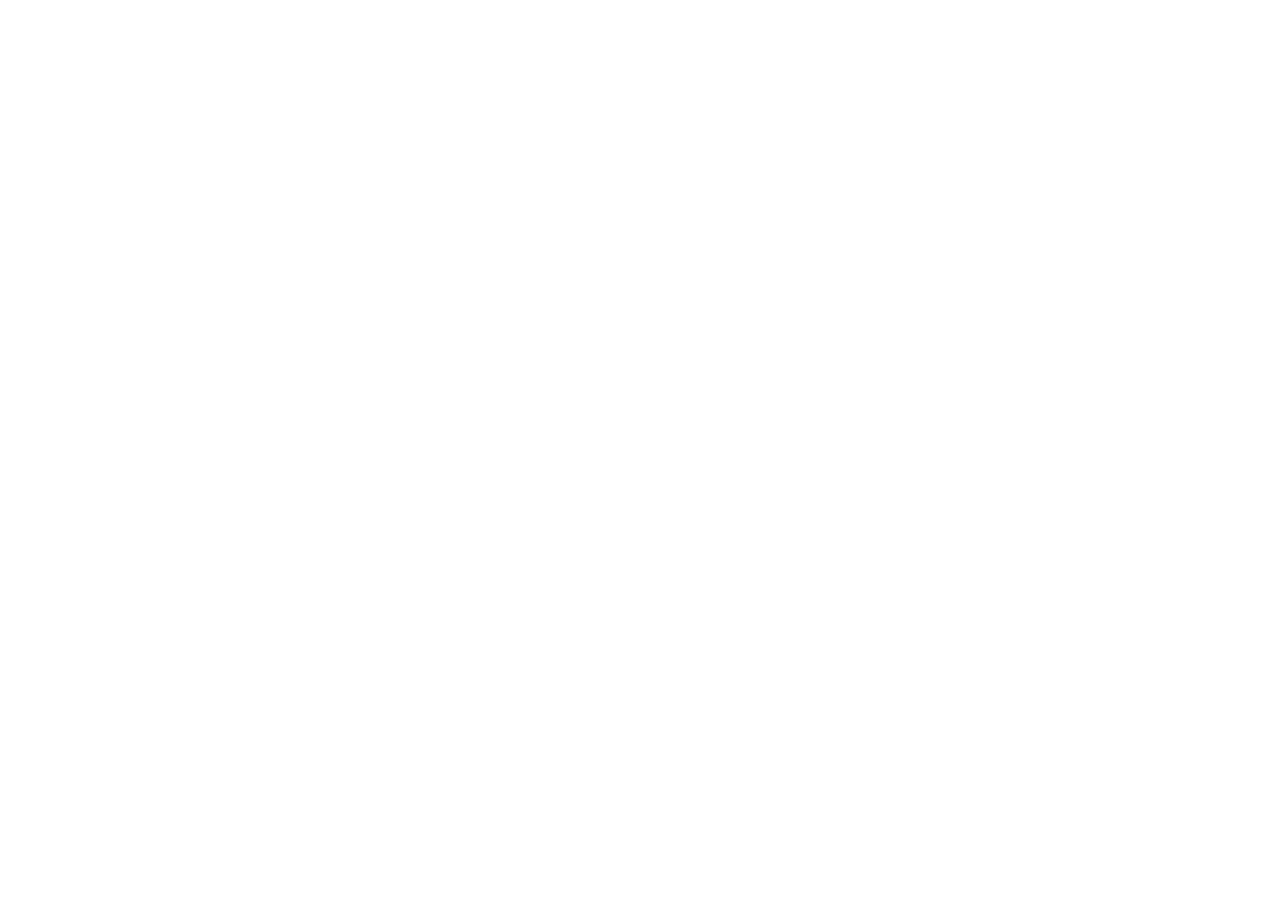
==== index.html @ 04732b13 "Cree y edite el archivo index" ====
<!DOCTYPE html>
<html lang="es">
    <!-- esta etiqueta es para anotaciones no visibles a la página -->
    <head>
        <title>Lugares extraordinarios</title>
    </head>
    <body>

    </body>
</html>
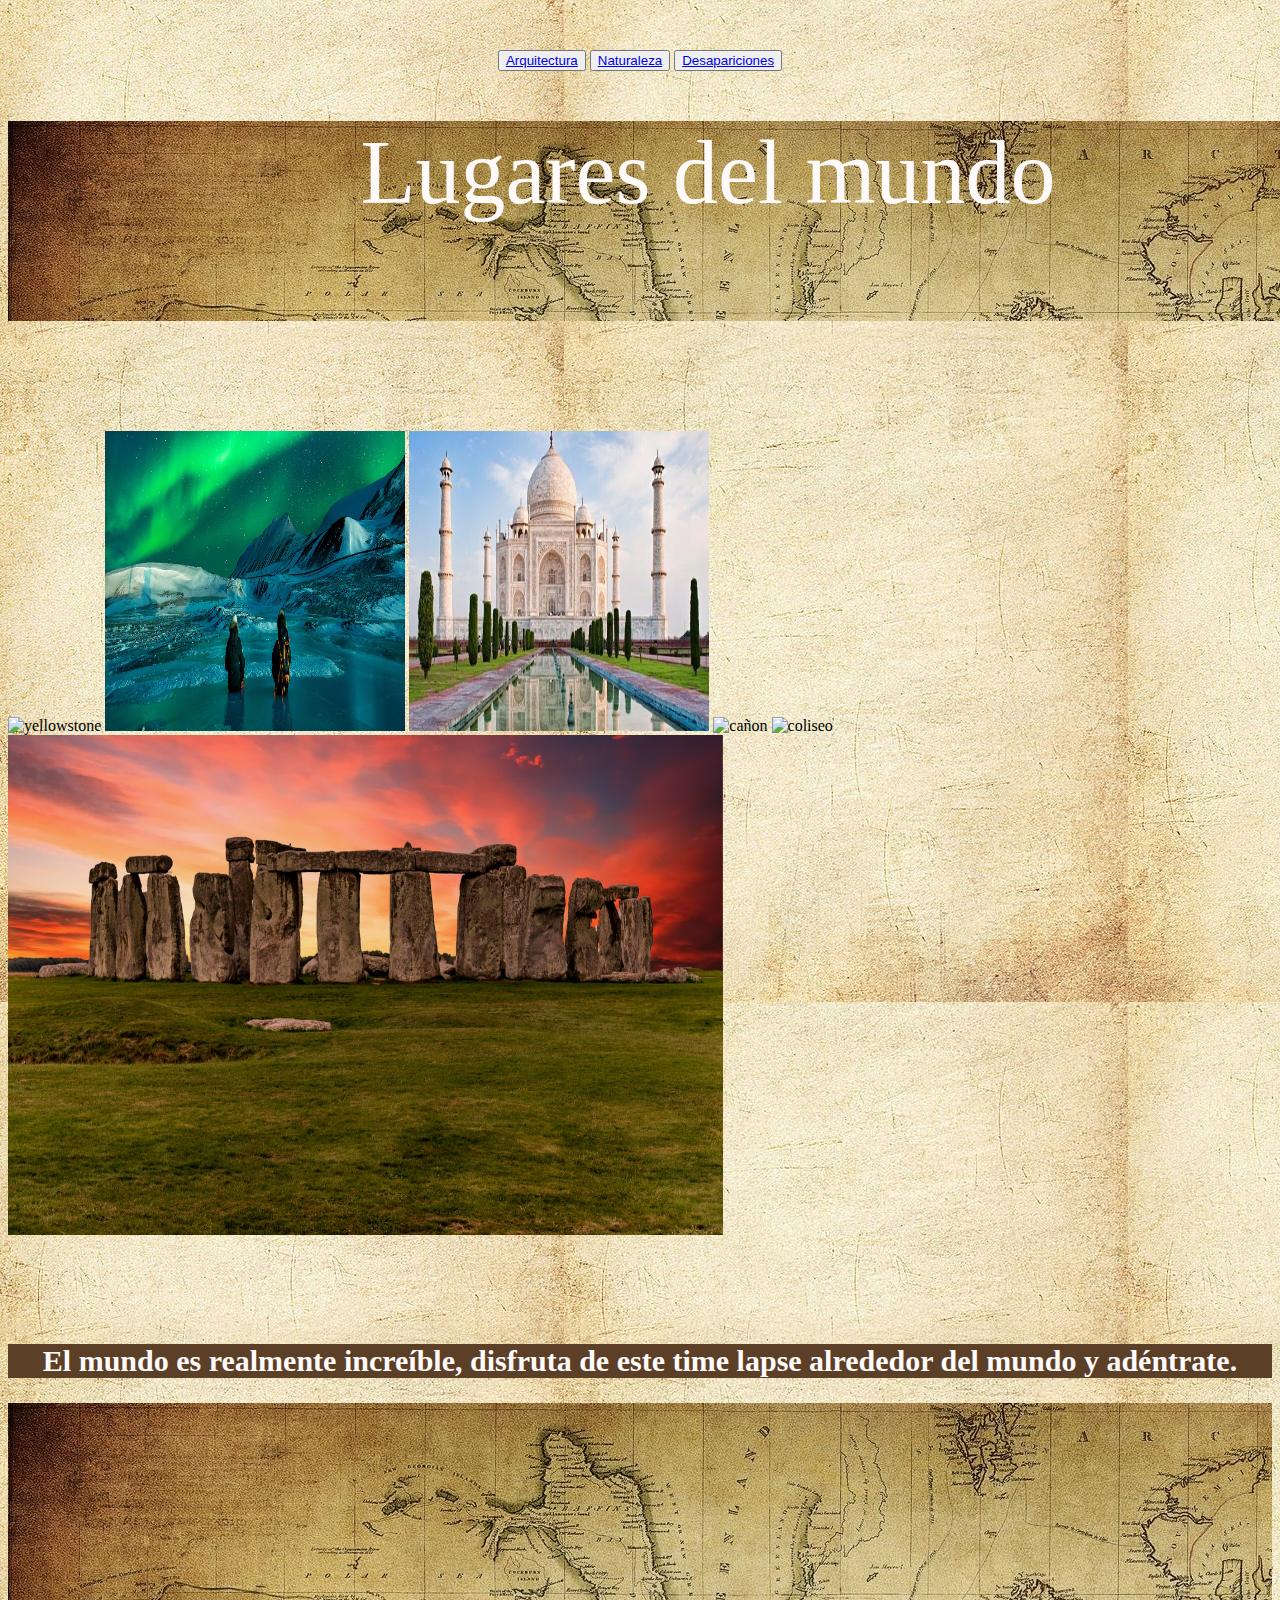
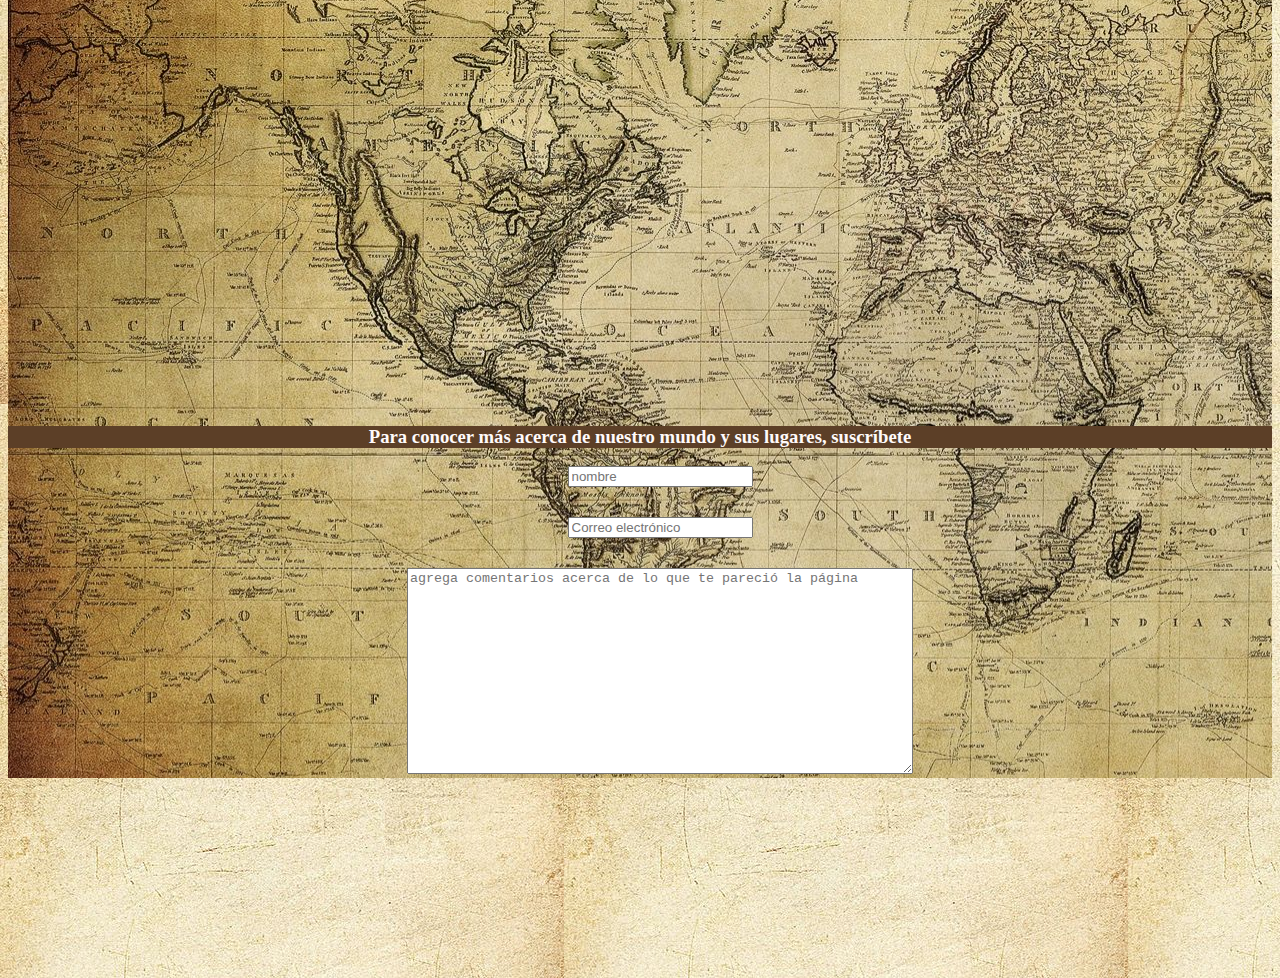
==== commit 80910685: "cambios recientes" ====
--- a/index.html
+++ b/index.html
@@ -1,10 +1,57 @@
 <!DOCTYPE html>
-<html lang="es">
-    <!-- esta etiqueta es para anotaciones no visibles a la página -->
-    <head>
-        <title>Lugares extraordinarios</title>
-    </head>
-    <body>
+<html lang="en">
+<head>
+    <meta charset="UTF-8">
+    <meta name="viewport" content="width=device-width, initial-scale=1.0">
+   <p><title> Lugares del mundo</title></p>
+   <style>
 
-    </body>
+    header {
+        margin-bottom: 110px;
+         margin-top: 50px;
+    }
+    body{
+        margin-bottom: 200px;
+    }
+    footer {
+        margin-top: 105px;
+    }
+    section {
+       
+       
+        text-align: center;
+        
+    }
+    ul {
+        list-style: none;
+    }
+   </style>
+</head> 
+<header>
+    <p Align="center"><button style="font-family: sans-serif;"><a href="Arquitectura.html">Arquitectura</a></button> <button style="font-family: sans-serif;"><a href="Naturaleza.html">Naturaleza</a></button> <button style="font-family: sans-serif;"><a href="Desapariciones.html">Desapariciones</a></button></p> 
+        <div Align='center'><header Align="center" style="background: url(Imágenes/antiguo.jpg); height: 200px; width: 1400px; color: snow; font-size: 90px;">Lugares del mundo</header></div>
+</header>
+<body style="background: url(Imágenes/wallpaper.jpg)">
+    <p><img srcset="Imágenes/yellowstone.jpg" alt="yellowstone" id="yellowstone" width="400px" height="300px"> <img srcset="Imágenes/aurora.jpg" alt="aurora" id="aurora" width="300" height="300">   <img srcset="Imágenes/taj-mahal.jpg" alt="taj-mahal" id="taj-mahal" width="300px" height="300px"> <img srcset="Imágenes/cañon.jpg" alt="cañon" id="cañon" widht="120px" height="290px"> <img srcset="Imágenes/coliseo.jpg" alt="coliseo" id="coliseo" width="700px" height="500px">  <img srcset="Imágenes/piedras.jpg" alt="piedras" id="piedras" width="715px" height="500px"></p>
+</body>
+<footer>
+    <p><h2 style="color: snow; background-color: #5c3f27; text-align: center; font-size: 30px;">El mundo es realmente increíble, disfruta de este time lapse alrededor del mundo y adéntrate.</h2></p>
+    <section style="background: url(Imágenes/antiguo.jpg); ">
+        <div id="video container">
+            <iframe style="margin-bottom: 100px;" width="800px" height="500px" src="https://www.youtube.com/embed/UGnrT0F-Igs" frameborder="0" allow="accelerometer; autoplay; clipboard-write; encrypted-media; gyroscope; picture-in-picture" allowfullscreen></iframe>
+        </div>
+        <p><h3 style=" background-color: #5c3f27; text-align: center; color: snow;">Para conocer más acerca de nuestro mundo y sus lugares, suscríbete</h3></p>
+        <section >
+            <form action="">
+                <ul>
+                <li><input style="margin-bottom: 30px;" type="text" placeholder="nombre"></li>
+                <li><input style="margin-bottom: 30px;" type="text" placeholder="Correo electrónico"></li>
+                <li><textarea style="width: 500px; height: 200px;" placeholder="agrega comentarios acerca de lo que te pareció la página" cols="30" rows="10"></textarea></li>
+                </ul>
+            </form>
+        </section>
+
+    </section>
+
+</footer>
 </html>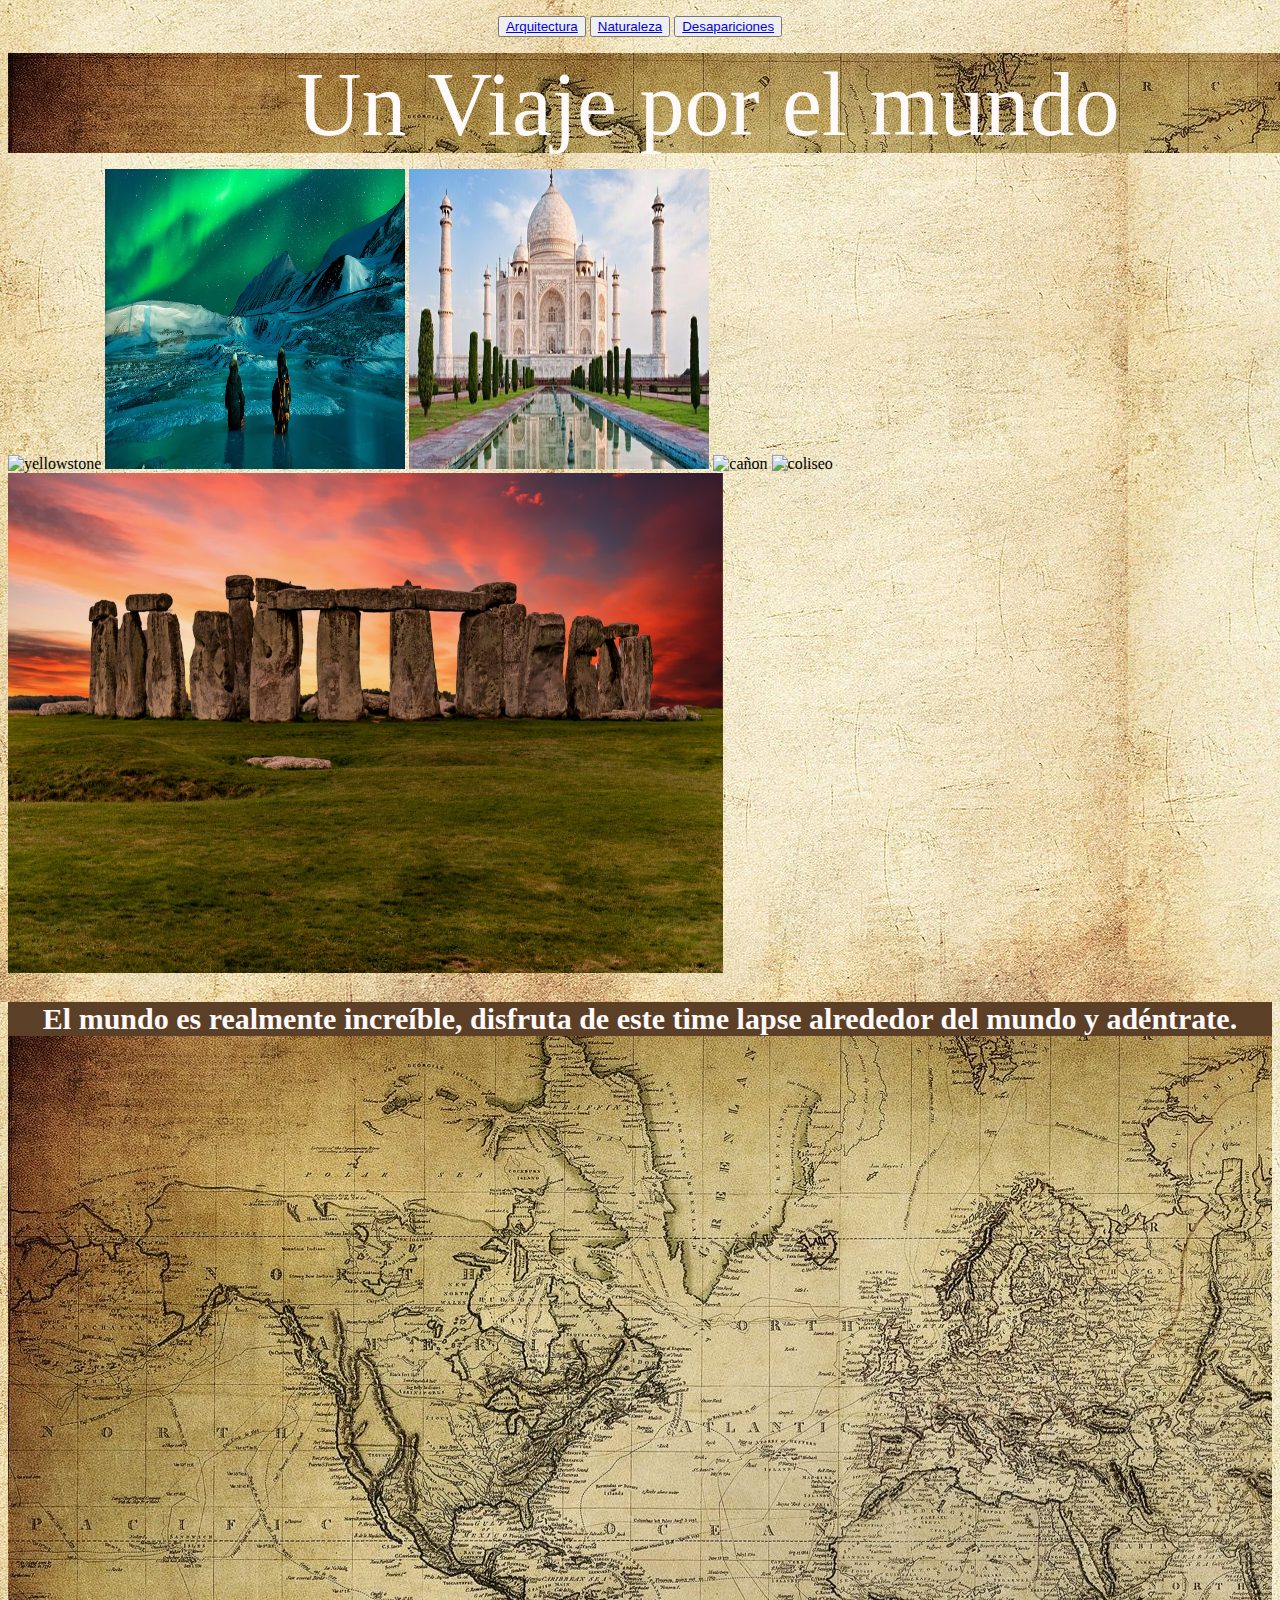
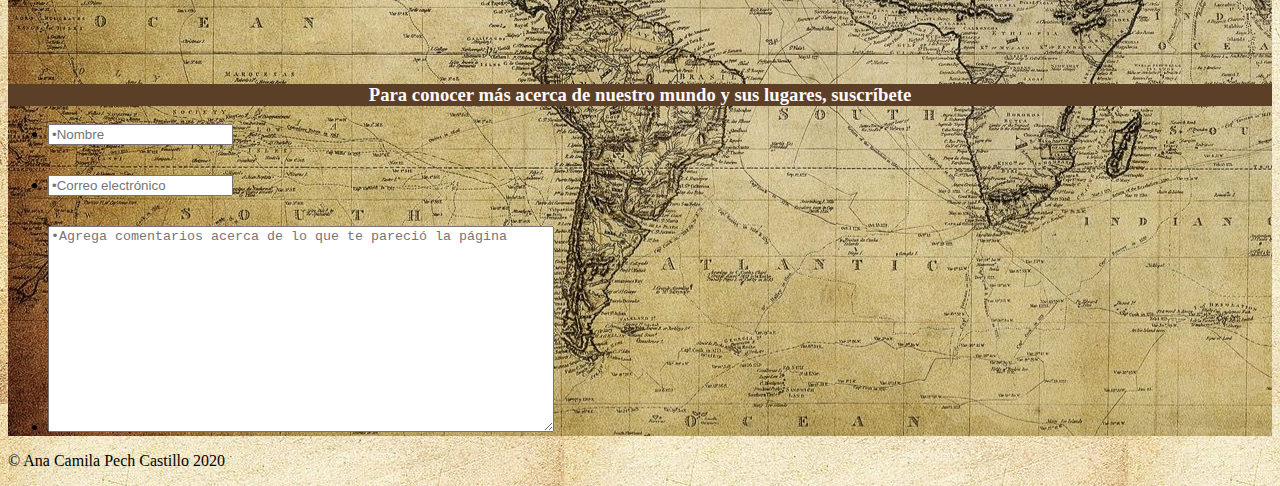
==== commit 8b68dcc2: "nuevos cambios" ====
--- a/index.html
+++ b/index.html
@@ -1,57 +1,42 @@
 <!DOCTYPE html>
 <html lang="en">
+<link rel="stylesheet" href="styles/stylesvistas.css">
 <head>
     <meta charset="UTF-8">
     <meta name="viewport" content="width=device-width, initial-scale=1.0">
    <p><title> Lugares del mundo</title></p>
-   <style>
 
-    header {
-        margin-bottom: 110px;
-         margin-top: 50px;
-    }
-    body{
-        margin-bottom: 200px;
-    }
-    footer {
-        margin-top: 105px;
-    }
-    section {
-       
-       
-        text-align: center;
-        
-    }
-    ul {
-        list-style: none;
-    }
-   </style>
 </head> 
-<header>
+<header id="headerinicio">
+ 
     <p Align="center"><button style="font-family: sans-serif;"><a href="Arquitectura.html">Arquitectura</a></button> <button style="font-family: sans-serif;"><a href="Naturaleza.html">Naturaleza</a></button> <button style="font-family: sans-serif;"><a href="Desapariciones.html">Desapariciones</a></button></p> 
-        <div Align='center'><header Align="center" style="background: url(Imágenes/antiguo.jpg); height: 200px; width: 1400px; color: snow; font-size: 90px;">Lugares del mundo</header></div>
+        <div id="titulo" Align='center'><header Align="center" style="background: url(Imágenes/antiguo.jpg); height: 100px; width: 1400px; color: snow; font-size: 90px;">Un Viaje por el mundo</header></div>
 </header>
-<body style="background: url(Imágenes/wallpaper.jpg)">
+<body id="bodyinicio" style="background: url(Imágenes/wallpaper.jpg)">
+<link rel="stylesheet" href="styles/stylesvistas.css">
     <p><img srcset="Imágenes/yellowstone.jpg" alt="yellowstone" id="yellowstone" width="400px" height="300px"> <img srcset="Imágenes/aurora.jpg" alt="aurora" id="aurora" width="300" height="300">   <img srcset="Imágenes/taj-mahal.jpg" alt="taj-mahal" id="taj-mahal" width="300px" height="300px"> <img srcset="Imágenes/cañon.jpg" alt="cañon" id="cañon" widht="120px" height="290px"> <img srcset="Imágenes/coliseo.jpg" alt="coliseo" id="coliseo" width="700px" height="500px">  <img srcset="Imágenes/piedras.jpg" alt="piedras" id="piedras" width="715px" height="500px"></p>
+
 </body>
-<footer>
-    <p><h2 style="color: snow; background-color: #5c3f27; text-align: center; font-size: 30px;">El mundo es realmente increíble, disfruta de este time lapse alrededor del mundo y adéntrate.</h2></p>
-    <section style="background: url(Imágenes/antiguo.jpg); ">
+<section>
+
+    <section id="sectioninicio" style="background: url(Imágenes/antiguo.jpg); ">
+        <p><h2 style="color: snow; background-color: #5c3f27; text-align: center; font-size: 30px;">El mundo es realmente increíble, disfruta de este time lapse alrededor del mundo y adéntrate.</h2></p>
         <div id="video container">
             <iframe style="margin-bottom: 100px;" width="800px" height="500px" src="https://www.youtube.com/embed/UGnrT0F-Igs" frameborder="0" allow="accelerometer; autoplay; clipboard-write; encrypted-media; gyroscope; picture-in-picture" allowfullscreen></iframe>
         </div>
         <p><h3 style=" background-color: #5c3f27; text-align: center; color: snow;">Para conocer más acerca de nuestro mundo y sus lugares, suscríbete</h3></p>
-        <section >
+        
             <form action="">
-                <ul>
-                <li><input style="margin-bottom: 30px;" type="text" placeholder="nombre"></li>
-                <li><input style="margin-bottom: 30px;" type="text" placeholder="Correo electrónico"></li>
-                <li><textarea style="width: 500px; height: 200px;" placeholder="agrega comentarios acerca de lo que te pareció la página" cols="30" rows="10"></textarea></li>
+                <ul id="principal">
+                <li><input style="margin-bottom: 30px;" type="text" placeholder="•Nombre"></li>
+                <li><input style="margin-bottom: 30px;" type="text" placeholder="•Correo electrónico"></li>
+                <li><textarea style="width: 500px; height: 200px;" placeholder="•Agrega comentarios acerca de lo que te pareció la página" cols="30" rows="10"></textarea></li>
                 </ul>
             </form>
-        </section>
+    </section>
+</section>
 
-    </section>
-
+<footer>
+    <p> © Ana Camila Pech Castillo 2020</p>
 </footer>
 </html>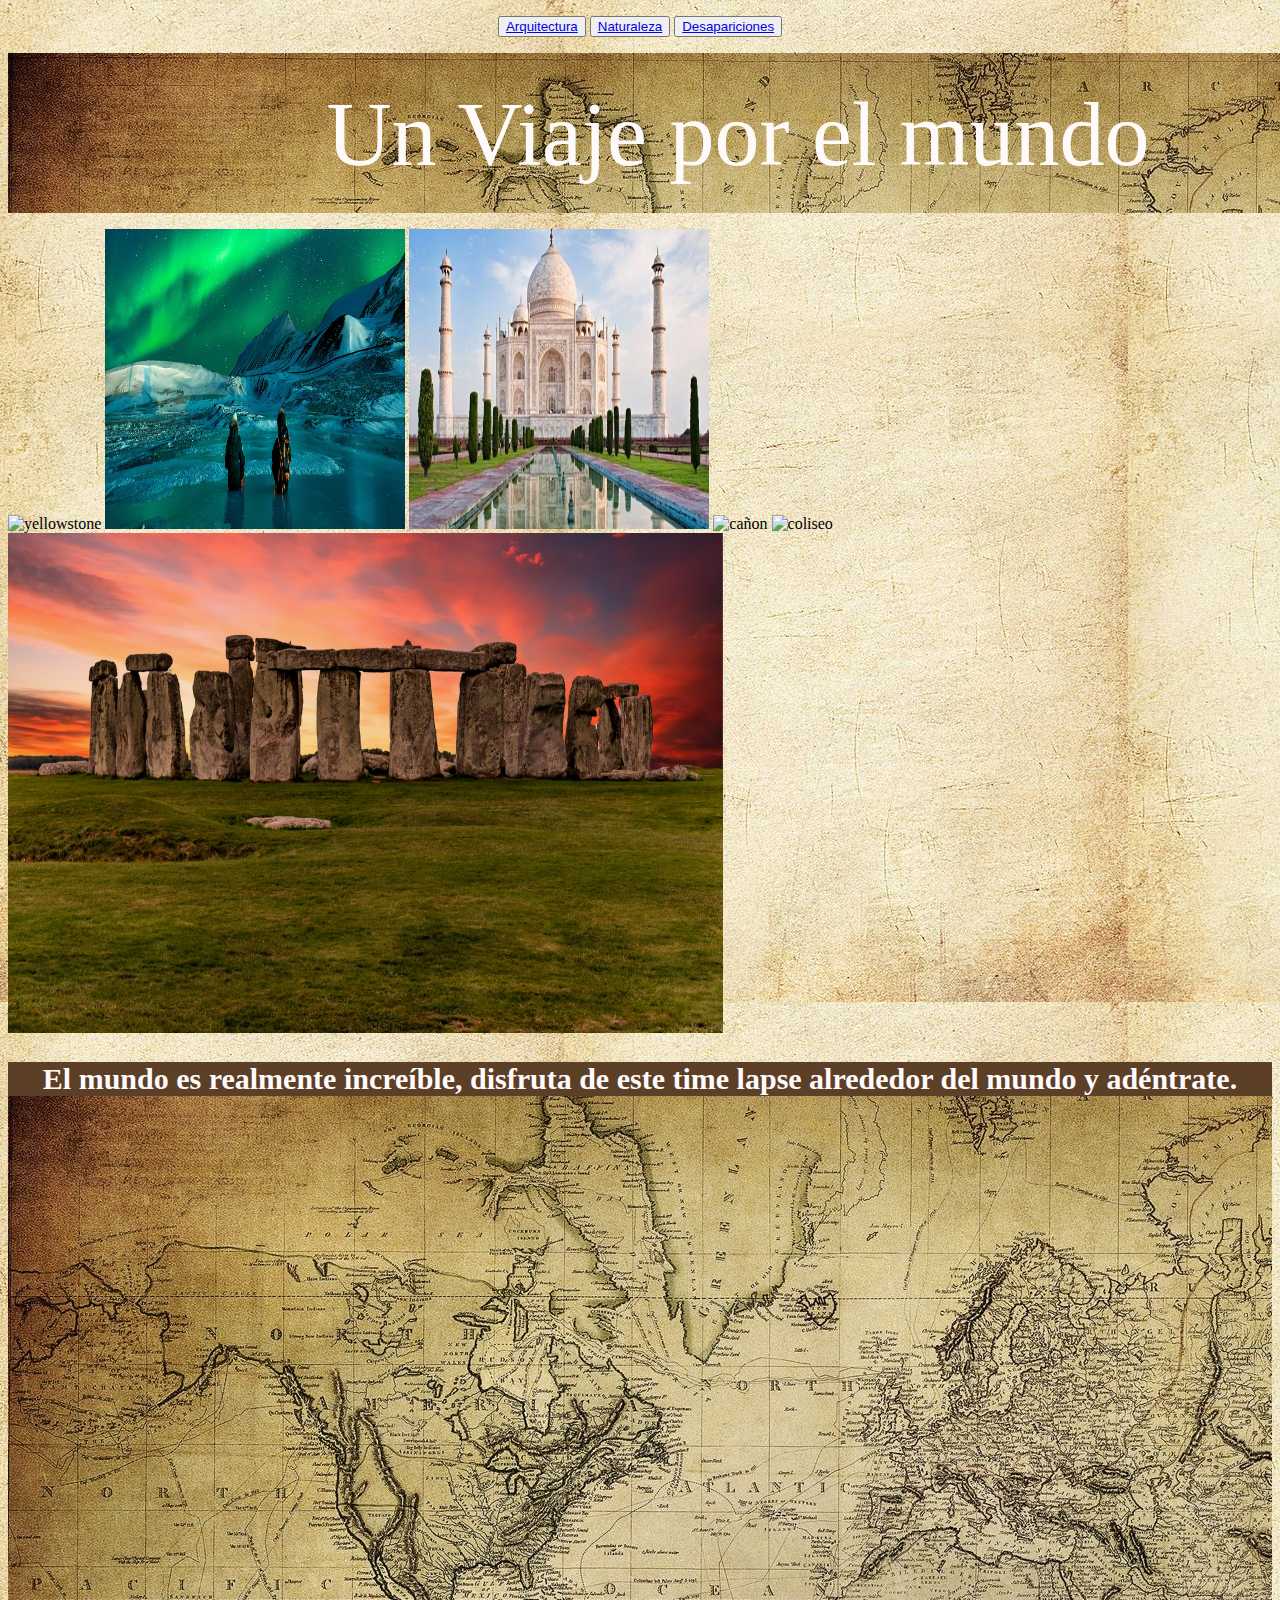
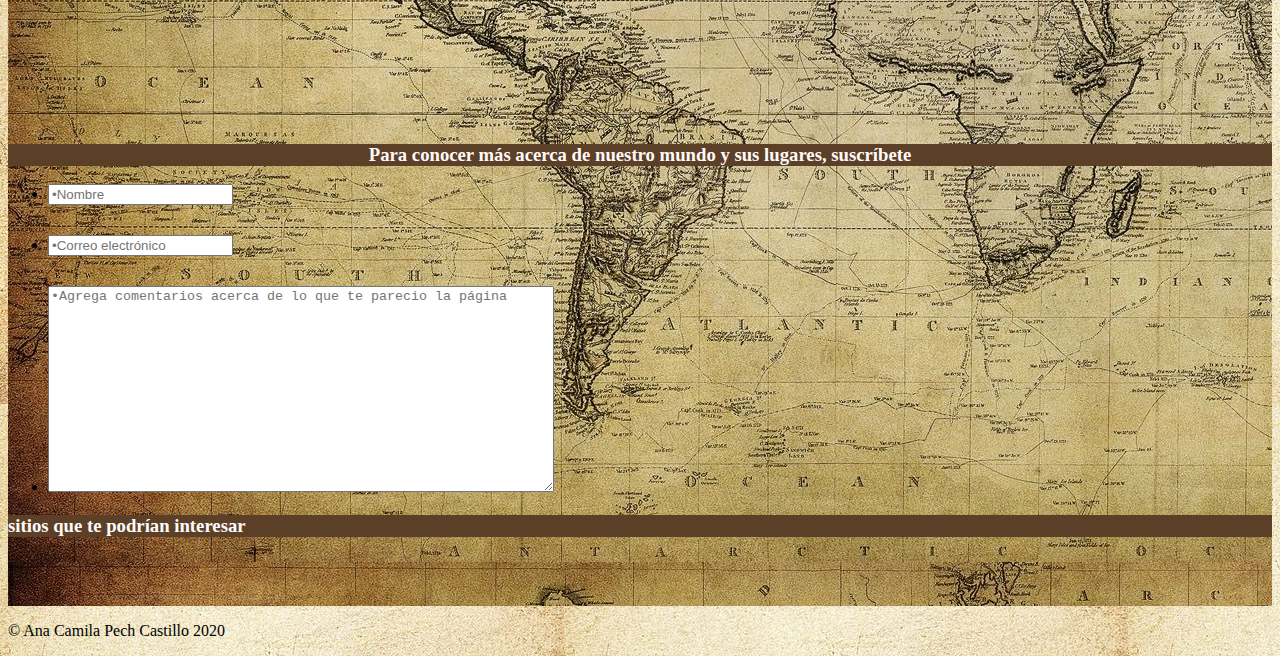
==== commit c7b4a715: "Cambios 17/nov" ====
--- a/index.html
+++ b/index.html
@@ -9,8 +9,8 @@
 </head> 
 <header id="headerinicio">
  
-    <p Align="center"><button style="font-family: sans-serif;"><a href="Arquitectura.html">Arquitectura</a></button> <button style="font-family: sans-serif;"><a href="Naturaleza.html">Naturaleza</a></button> <button style="font-family: sans-serif;"><a href="Desapariciones.html">Desapariciones</a></button></p> 
-        <div id="titulo" Align='center'><header Align="center" style="background: url(Imágenes/antiguo.jpg); height: 100px; width: 1400px; color: snow; font-size: 90px;">Un Viaje por el mundo</header></div>
+    <p Align="center"><button style="font-family: sans-serif;"><a class="button" href="Arquitectura.html">Arquitectura</a></button> <button style="font-family: sans-serif;"><a class="button" href="Naturaleza.html">Naturaleza</a></button> <button style="font-family: sans-serif;"><a class="button" href="Desapariciones.html">Desapariciones</a></button></p> 
+        <div id="titulo" Align='center'><header Align="center" style="background: url(Imágenes/antiguo.jpg); height: 100px; width: 1400px; color: snow; font-size: 90px; padding: 30px;">Un Viaje por el mundo</header></div>
 </header>
 <body id="bodyinicio" style="background: url(Imágenes/wallpaper.jpg)">
 <link rel="stylesheet" href="styles/stylesvistas.css">
@@ -19,24 +19,30 @@
 </body>
 <section>
 
-    <section id="sectioninicio" style="background: url(Imágenes/antiguo.jpg); ">
+    <section id="sectioninicio" style="background: url(Imágenes/antiguo.jpg); padding-bottom: 50px;">
         <p><h2 style="color: snow; background-color: #5c3f27; text-align: center; font-size: 30px;">El mundo es realmente increíble, disfruta de este time lapse alrededor del mundo y adéntrate.</h2></p>
         <div id="video container">
             <iframe style="margin-bottom: 100px;" width="800px" height="500px" src="https://www.youtube.com/embed/UGnrT0F-Igs" frameborder="0" allow="accelerometer; autoplay; clipboard-write; encrypted-media; gyroscope; picture-in-picture" allowfullscreen></iframe>
         </div>
         <p><h3 style=" background-color: #5c3f27; text-align: center; color: snow;">Para conocer más acerca de nuestro mundo y sus lugares, suscríbete</h3></p>
-        
-            <form action="">
+            <div id="suscripción">
+            <form >
                 <ul id="principal">
                 <li><input style="margin-bottom: 30px;" type="text" placeholder="•Nombre"></li>
                 <li><input style="margin-bottom: 30px;" type="text" placeholder="•Correo electrónico"></li>
-                <li><textarea style="width: 500px; height: 200px;" placeholder="•Agrega comentarios acerca de lo que te pareció la página" cols="30" rows="10"></textarea></li>
+                <li><textarea style="width: 500px; height: 200px;" placeholder="•Agrega comentarios acerca de lo que te parecio la página" cols="30" rows="10"></textarea></li>
                 </ul>
             </form>
+            </div>
+            <div style="background-color:#5c3f27;color: snow;">
+                <h3><p>sitios que te podrían interesar</p></h3>
+            </div>
+            
     </section>
+    
 </section>
 
 <footer>
-    <p> © Ana Camila Pech Castillo 2020</p>
+    <p style="font-family: 'Times New Roman', Times, serif;"> © Ana Camila Pech Castillo 2020</p>
 </footer>
 </html>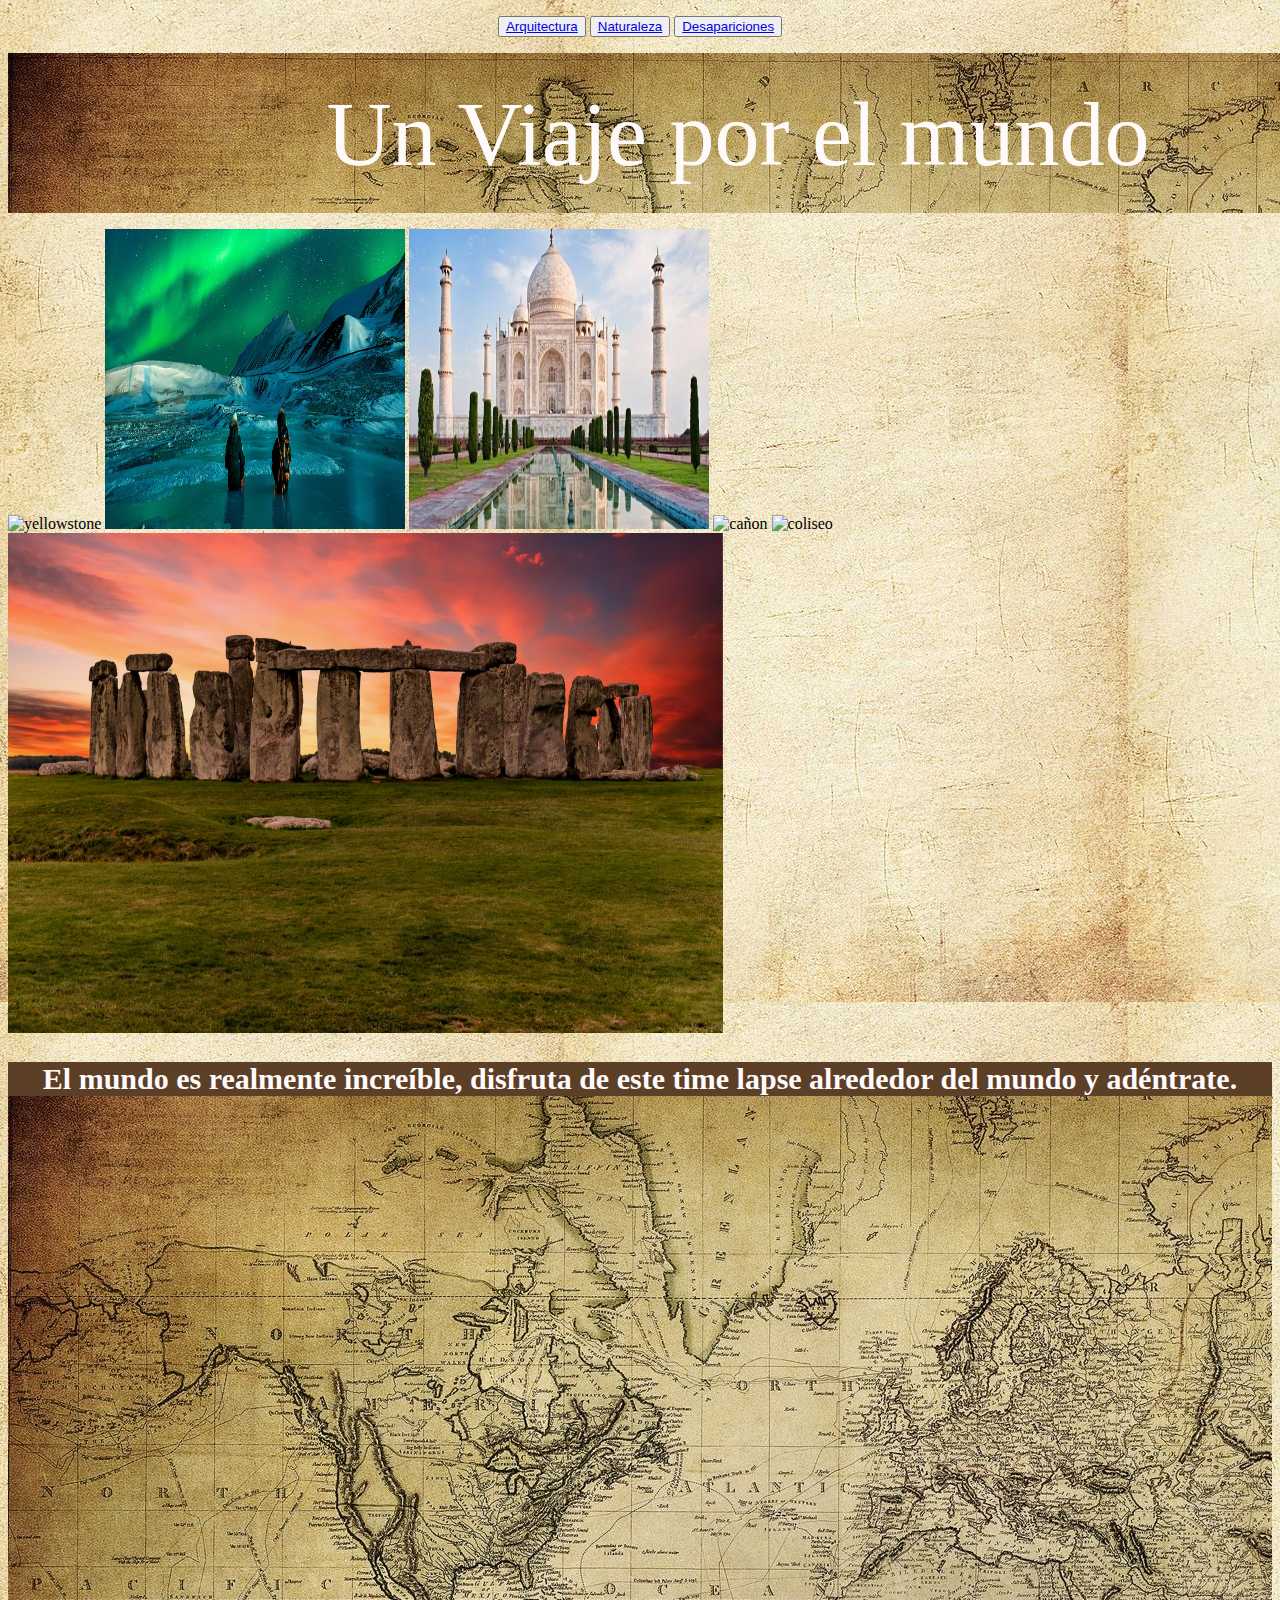
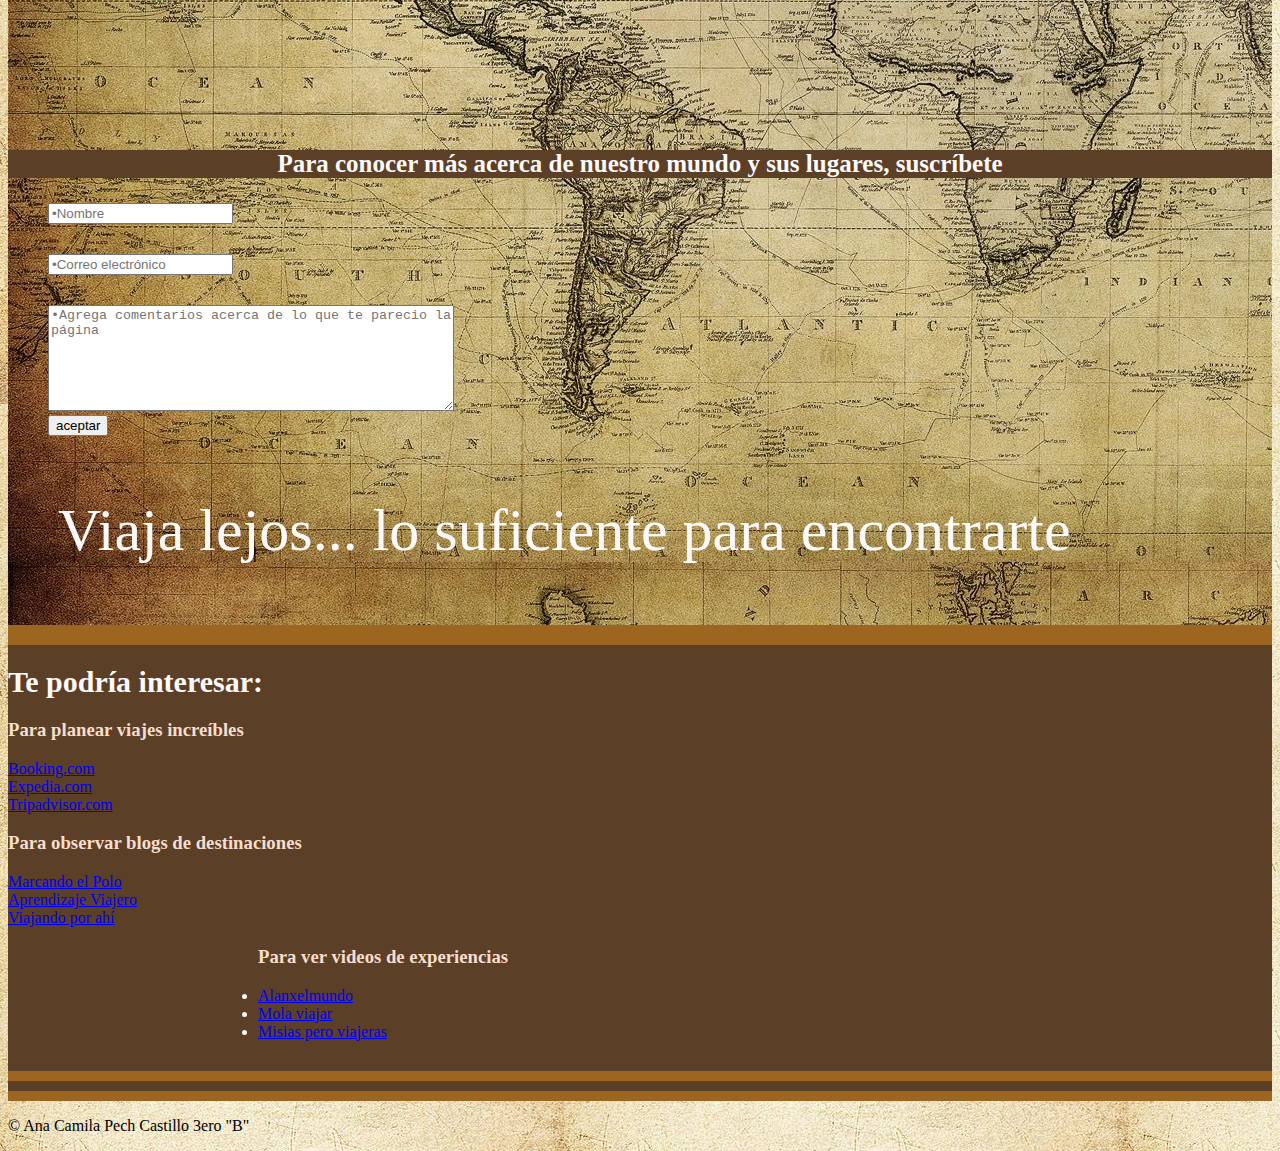
==== commit 0936089e: "cambios 19/11/'20" ====
--- a/index.html
+++ b/index.html
@@ -19,30 +19,55 @@
 </body>
 <section>
 
-    <section id="sectioninicio" style="background: url(Imágenes/antiguo.jpg); padding-bottom: 50px;">
+    <section id="sectioninicio" style="background: url(Imágenes/antiguo.jpg)">
         <p><h2 style="color: snow; background-color: #5c3f27; text-align: center; font-size: 30px;">El mundo es realmente increíble, disfruta de este time lapse alrededor del mundo y adéntrate.</h2></p>
         <div id="video container">
-            <iframe style="margin-bottom: 100px;" width="800px" height="500px" src="https://www.youtube.com/embed/UGnrT0F-Igs" frameborder="0" allow="accelerometer; autoplay; clipboard-write; encrypted-media; gyroscope; picture-in-picture" allowfullscreen></iframe>
+            <iframe style="margin-bottom: 100px;" width="800px" height="500px;" src="https://www.youtube.com/embed/UGnrT0F-Igs" frameborder="0" allow="accelerometer; autoplay; clipboard-write; encrypted-media; gyroscope; picture-in-picture" allowfullscreen></iframe>
         </div>
-        <p><h3 style=" background-color: #5c3f27; text-align: center; color: snow;">Para conocer más acerca de nuestro mundo y sus lugares, suscríbete</h3></p>
-            <div id="suscripción">
+        <div>
+        <p><h3 style=" background-color: #5c3f27; text-align: center; color: snow; font-size: 25px;">Para conocer más acerca de nuestro mundo y sus lugares, suscríbete</h3></p>
+            <div class="central">
+                <div>
             <form >
-                <ul id="principal">
+                <ul style="list-style: none;">
                 <li><input style="margin-bottom: 30px;" type="text" placeholder="•Nombre"></li>
                 <li><input style="margin-bottom: 30px;" type="text" placeholder="•Correo electrónico"></li>
-                <li><textarea style="width: 500px; height: 200px;" placeholder="•Agrega comentarios acerca de lo que te parecio la página" cols="30" rows="10"></textarea></li>
+                <li><textarea style="width: 400px; height: 100px;" placeholder="•Agrega comentarios acerca de lo que te parecio la página" cols="30" rows="10"></textarea></li>
+                <li><button class="botonok">aceptar</button></li>
                 </ul>
             </form>
             </div>
-            <div style="background-color:#5c3f27;color: snow;">
-                <h3><p>sitios que te podrían interesar</p></h3>
+            <div>
+                <p id="animada" style="font-family: franchise; color: snow; font-size: 60px; margin-left: 50px; justify-content: center;">Viaja lejos... lo suficiente para encontrarte</p>
             </div>
-            
+        </div>
+            <div style="background-color:#5c3f27;color: snow; padding-bottom: 30px; padding-top: 0px; border-top: #9C6620 20px solid; border-bottom:#9C6620 30px double">
+                <p><h1 style="font-size: 30px;">Te podría interesar:</h1></p>
+                <div class="recomendaciones">
+                <div style="margin-right: 250px;">
+                    <p><h3 style="color:#F6DDCC ;" >Para planear viajes increíbles</h3></p>
+                    <li class="li"><a class="a" href="https://www.googleadservices.com/pagead/aclk?sa=L&ai=DChcSEwjYlIGT7o3tAhUK8LMKHZGJAsQYABAAGgJxbg&ae=2&ohost=www.google.com&cid=CAESQOD2vS9SD6Ep4hDXMCAA4To-kGbkFTWx_0yqdOMVqqV38HnwNiB6f5mQJ1iQPYZUv1txftu8xa5O_cqr61iSsMM&sig=AOD64_2FyAmmRcZnR10u4HcvxFTQrZJ-MA&q&adurl&ved=2ahUKEwiWn_mS7o3tAhUQ1VkKHWWJDsAQ0Qx6BAgnEAE" >Booking.com</a></li>
+                    <li class="li"><a class="a" href="https://www.googleadservices.com/pagead/aclk?sa=L&ai=DChcSEwi7u9bR7o3tAhUPl7MKHZd7AVIYABAAGgJxbg&ae=2&ohost=www.google.com&cid=CAESQOD22S6LYXmaYKZpp_dPe5xDVGcIiZiADaoz7ran-53dGow-CHJtlF-4t52iIpdrNF5kNKwztl72U_xb4DhCti0&sig=AOD64_19b2sYQEF5PkoyDe1dDbG4c1KOSg&q&adurl&ved=2ahUKEwjRzc3R7o3tAhVmuVkKHZczAcsQ0Qx6BAgrEAE">Expedia.com</a></li>
+                    <li class="li"><a class="a" href="https://www.googleadservices.com/pagead/aclk?sa=L&ai=DChcSEwjLudLk7o3tAhWm1LMKHa_AC98YABAAGgJxbg&ae=2&ohost=www.google.com&cid=CAESQOD2rg6EuLODzragguYybJc2BX3Wqva3KRpDTBpp6uSUPV9So1XZgVF-I5JnGxvZw2P1Mwg17jLf3ope25mbcs0&sig=AOD64_1ni0E-uDtaxCDIQ0GN2owLSjZY5Q&q&adurl&ved=2ahUKEwiO5sjk7o3tAhWhwVkKHf1cCbAQ0Qx6BAg-EAE">Tripadvisor.com</a></li>
+                </div>
+                <div>
+                    <p><h3 style="color: #F6DDCC;" > Para observar blogs de destinaciones </h3></p>
+                    <li class="li"><a class="a" href="https://snip.ly/dt4wjd#https://marcandoelpolo.com/">Marcando el Polo</a></li>
+                    <li class="li"><a class="a" href="https://www.aprendizajeviajero.com/">Aprendizaje Viajero</a></li>
+                    <li class="li"><a class="a" href="https://viajandoporahi.com/">Viajando por ahí</a></li>
+                </div>
+                <div style="margin-left: 250px;">
+                    <p><h3 style="color: #F6DDCC;">Para ver videos de experiencias</h3></p>
+                    <li class="li"><a class="a" href="https://vidooly.com/youtube/channel-stats/alanxelmundo">Alanxelmundo</a></li>
+                    <li class="li"><a class="a" href="https://vidooly.com/youtube/channel-stats/UCz071p8TGbjk-spxWPT9CLw">Mola viajar</a></li>
+                    <li class="li"><a class="a" href="https://www.youtube.com/channel/UCknQM__AyaqSdxunkqpavDg">Misias pero viajeras</a></li>
+                </div>
+            </div>
+    
     </section>
-    
 </section>
 
 <footer>
-    <p style="font-family: 'Times New Roman', Times, serif;"> © Ana Camila Pech Castillo 2020</p>
+    <p style="font-family: 'Times New Roman', Times, serif;"> © Ana Camila Pech Castillo 3ero "B" </p>
 </footer>
 </html>